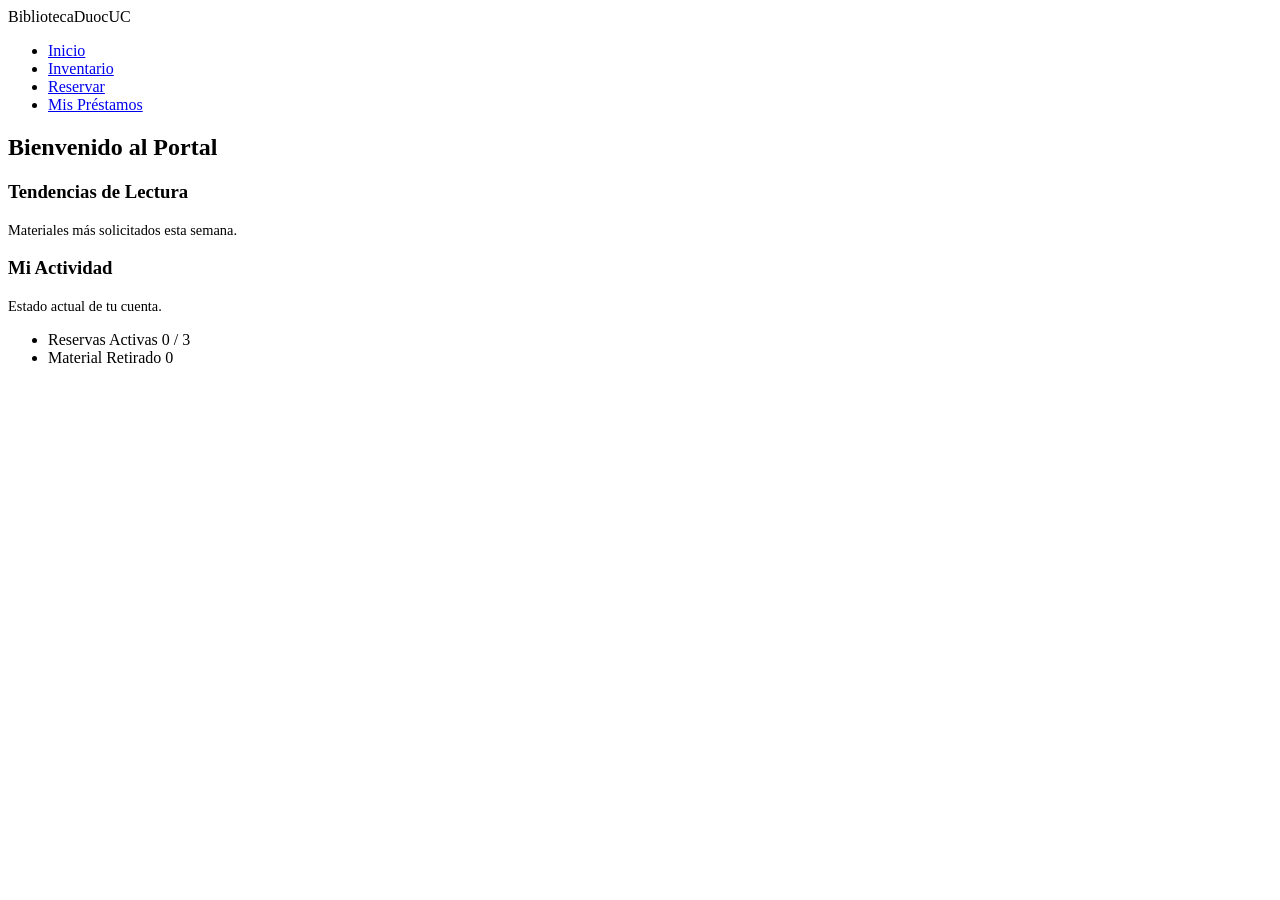
==== templates/desktop/index.html @ c99f8b40 "Add files via upload" ====
<!DOCTYPE html>
<html lang="es">
<head>
    <meta charset="UTF-8">
    <title>Portal Biblioteca DuocUC</title>
    <link rel="stylesheet" href="/static/style.css">
</head>
<body>

    <header>
        <div class="logo" onclick="window.location.href='index.html'">
            <span>Biblioteca</span><span>DuocUC</span>
        </div>
        <nav>
            <ul>
                <li><a href="index.html" class="active">Inicio</a></li>
                <li><a href="catalogo.html">Inventario</a></li>
                <li><a href="reservas.html">Reservar</a></li>
                <li><a href="mis_prestamos.html">Mis Préstamos</a></li>
            </ul>
        </nav>
    </header>

    <div class="container">
        <h2>Bienvenido al Portal</h2>
        <div class="dashboard-grid">
            
            <!-- Tendencias (Antes Top 5) -->
            <div class="card">
                <h3>Tendencias de Lectura</h3>
                <p style="color:var(--text-muted); font-size:0.9rem; margin-bottom:15px;">Materiales más solicitados esta semana.</p>
                <ul id="top-list"></ul>
            </div>

            <!-- Resumen Usuario -->
            <div class="card">
                <h3>Mi Actividad</h3>
                <p style="color:var(--text-muted); font-size:0.9rem; margin-bottom:15px;">Estado actual de tu cuenta.</p>
                <ul>
                    <li>Reservas Activas <span id="resumen-reservas">0 / 3</span></li>
                    <li>Material Retirado <span id="resumen-prestamos">0</span></li>
                </ul>
            </div>

        </div>
    </div>

    <script src="mock-db.js"></script>
    <script>
        // Cargar Tendencias
        const tops = obtenerTopMateriales();
        const listaTop = document.getElementById('top-list');
        
        tops.forEach((m, index) => {
            const li = document.createElement('li');
            li.innerHTML = `<span>${m.titulo}</span> <span>${m.veces_prestado} veces</span>`;
            listaTop.appendChild(li);
        });

        // Resumen Dinámico
        const activas = reservas.filter(r => r.idusuario === usuarioActual.id && r.estado === 'Activa');
        document.getElementById('resumen-reservas').innerText = activas.length;
        
        const prestamosActivos = prestamos.filter(p => p.idusuario === usuarioActual.id && p.estado === 'Pendiente');
        document.getElementById('resumen-prestamos').innerText = prestamosActivos.length;
    </script>
</body>
</html>
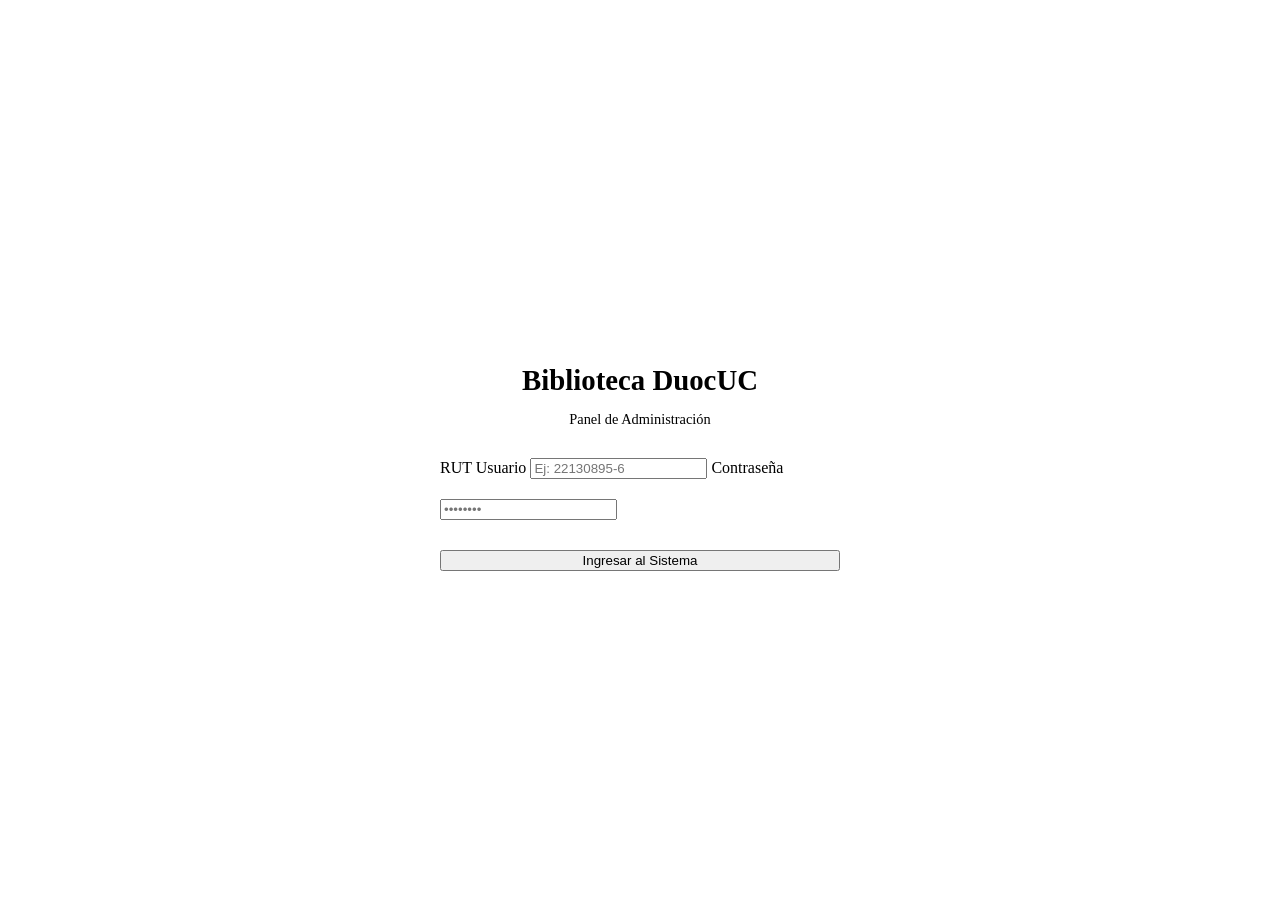
==== commit a55c7d55: "DESKTOP COMPLETO 🫩" ====
--- a/templates/desktop/index.html
+++ b/templates/desktop/index.html
@@ -2,67 +2,372 @@
 <html lang="es">
 <head>
     <meta charset="UTF-8">
-    <title>Portal Biblioteca DuocUC</title>
+    <title>Panel Admin - Biblioteca DuocUC</title>
     <link rel="stylesheet" href="/static/style.css">
+    <style>
+        .login-wrapper {
+            min-height: 100vh;
+            display: flex;
+            align-items: center;
+            justify-content: center;
+            background: var(--bg-body);
+        }
+        .login-card {
+            background: var(--bg-card);
+            border: 1px solid var(--border-color);
+            border-radius: 8px;
+            padding: 40px;
+            width: 100%;
+            max-width: 400px;
+        }
+        .login-card h1 {
+            text-align: center;
+            color: var(--brand-yellow);
+            font-size: 1.8rem;
+            margin-bottom: 10px;
+        }
+        .login-card .subtitle {
+            text-align: center;
+            color: var(--text-muted);
+            margin-bottom: 30px;
+            font-size: 0.9rem;
+        }
+        .login-card input {
+            margin-bottom: 20px;
+        }
+        .stats-row {
+            display: grid;
+            grid-template-columns: repeat(4, 1fr);
+            gap: 20px;
+            margin-bottom: 30px;
+        }
+        .stat-card {
+            background: var(--bg-card);
+            border: 1px solid var(--border-color);
+            border-radius: 8px;
+            padding: 25px;
+            text-align: center;
+        }
+        .stat-card .number {
+            font-size: 2.5rem;
+            font-weight: 900;
+            color: var(--brand-yellow);
+            display: block;
+            margin-bottom: 5px;
+        }
+        .stat-card .label {
+            color: var(--text-muted);
+            font-size: 0.85rem;
+            text-transform: uppercase;
+            letter-spacing: 1px;
+        }
+        .stat-card.danger .number { color: var(--brand-red); }
+        .stat-card.success .number { color: #4CAF50; }
+        .two-columns {
+            display: grid;
+            grid-template-columns: 1fr 1fr;
+            gap: 30px;
+        }
+        .quick-actions {
+            display: flex;
+            gap: 15px;
+            margin-bottom: 30px;
+        }
+        .quick-actions a {
+            flex: 1;
+            padding: 15px;
+            background: var(--bg-card);
+            border: 1px solid var(--border-color);
+            border-radius: 8px;
+            color: var(--text-muted);
+            text-decoration: none;
+            text-align: center;
+            transition: 0.3s;
+        }
+        .quick-actions a:hover {
+            border-color: var(--brand-yellow);
+            color: var(--brand-yellow);
+        }
+        .quick-actions a .icon {
+            font-size: 1.5rem;
+            display: block;
+            margin-bottom: 8px;
+        }
+        #app-content { display: none; }
+        .empty-state {
+            text-align: center;
+            padding: 40px;
+            color: var(--text-muted);
+        }
+        .empty-state span {
+            font-size: 3rem;
+            display: block;
+            margin-bottom: 15px;
+        }
+        .user-badge {
+            background: var(--bg-card);
+            border: 1px solid var(--border-color);
+            padding: 8px 15px;
+            border-radius: 20px;
+            font-size: 0.85rem;
+            color: var(--brand-yellow);
+        }
+    </style>
 </head>
 <body>
 
-    <header>
-        <div class="logo" onclick="window.location.href='index.html'">
-            <span>Biblioteca</span><span>DuocUC</span>
-        </div>
-        <nav>
-            <ul>
-                <li><a href="index.html" class="active">Inicio</a></li>
-                <li><a href="catalogo.html">Inventario</a></li>
-                <li><a href="reservas.html">Reservar</a></li>
-                <li><a href="mis_prestamos.html">Mis Préstamos</a></li>
-            </ul>
-        </nav>
-    </header>
-
-    <div class="container">
-        <h2>Bienvenido al Portal</h2>
-        <div class="dashboard-grid">
+    <!-- PANTALLA LOGIN -->
+    <div id="login-screen" class="login-wrapper">
+        <div class="login-card">
+            <h1>Biblioteca DuocUC</h1>
+            <p class="subtitle">Panel de Administración</p>
             
-            <!-- Tendencias (Antes Top 5) -->
-            <div class="card">
-                <h3>Tendencias de Lectura</h3>
-                <p style="color:var(--text-muted); font-size:0.9rem; margin-bottom:15px;">Materiales más solicitados esta semana.</p>
-                <ul id="top-list"></ul>
-            </div>
-
-            <!-- Resumen Usuario -->
-            <div class="card">
-                <h3>Mi Actividad</h3>
-                <p style="color:var(--text-muted); font-size:0.9rem; margin-bottom:15px;">Estado actual de tu cuenta.</p>
-                <ul>
-                    <li>Reservas Activas <span id="resumen-reservas">0 / 3</span></li>
-                    <li>Material Retirado <span id="resumen-prestamos">0</span></li>
-                </ul>
-            </div>
-
+            <div id="login-error" class="alert alert-error" style="display:none;"></div>
+            
+            <label>RUT Usuario</label>
+            <input type="text" id="input-rut" placeholder="Ej: 22130895-6">
+            
+            <label>Contraseña</label>
+            <input type="password" id="input-password" placeholder="••••••••">
+            
+            <button class="btn btn-primary" style="width:100%; margin-top:10px;" onclick="procesarLogin()">Ingresar al Sistema</button>
         </div>
     </div>
 
-    <script src="mock-db.js"></script>
+    <!-- APP PRINCIPAL -->
+    <div id="app-content">
+        <header>
+            <div class="logo" onclick="window.location.href='/'">
+                <span>Biblioteca</span><span>DuocUC</span>
+            </div>
+            <nav>
+                <ul>
+                    <li><a href="/" class="active">Inicio</a></li>
+                    <li><a href="/catalogo">Inventario</a></li>
+                    <li><a href="/prestamos">Préstamos</a></li>
+                </ul>
+                <span class="user-badge" id="user-badge">Admin</span>
+            </nav>
+        </header>
+
+        <div class="container">
+            <h2>Dashboard Administrativo</h2>
+
+            <!-- ESTADÍSTICAS -->
+            <div class="stats-row">
+                <div class="stat-card">
+                    <span class="number" id="stat-vigentes">0</span>
+                    <span class="label">Vigentes</span>
+                </div>
+                <div class="stat-card">
+                    <span class="number" id="stat-reservas">0</span>
+                    <span class="label">Reservados</span>
+                </div>
+                <div class="stat-card danger">
+                    <span class="number" id="stat-atrasados">0</span>
+                    <span class="label">Atrasados</span>
+                </div>
+                <div class="stat-card success">
+                    <span class="number" id="stat-devueltos">0</span>
+                    <span class="label">Devueltos</span>
+                </div>
+            </div>
+
+            <!-- ACCIONES RÁPIDAS -->
+            <div class="quick-actions">
+                <a href="/catalogo">
+                    <span class="icon">📦</span>
+                    Agregar Material
+                </a>
+                <a href="/prestamos">
+                    <span class="icon">🔄</span>
+                    Ver Préstamos
+                </a>
+            </div>
+
+            <!-- DOS COLUMNAS: TOP + RESERVAS -->
+            <div class="two-columns">
+                <!-- Top Materiales -->
+                <div class="card">
+                    <h3>📚 Materiales Más Solicitados</h3>
+                    <ul id="top-list">
+                        <li style="color:var(--text-muted);">Cargando...</li>
+                    </ul>
+                </div>
+
+                <!-- Reservas Pendientes -->
+                <div class="card">
+                    <h3>📋 Reservas por Entregar</h3>
+                    <ul id="reservas-list">
+                        <li style="color:var(--text-muted);">Cargando...</li>
+                    </ul>
+                </div>
+            </div>
+        </div>
+    </div>
+
     <script>
-        // Cargar Tendencias
-        const tops = obtenerTopMateriales();
-        const listaTop = document.getElementById('top-list');
-        
-        tops.forEach((m, index) => {
-            const li = document.createElement('li');
-            li.innerHTML = `<span>${m.titulo}</span> <span>${m.veces_prestado} veces</span>`;
-            listaTop.appendChild(li);
+        //   LOGIN  
+        async function procesarLogin() {
+            const rut = document.getElementById('input-rut').value.trim();
+            const password = document.getElementById('input-password').value;
+            const errorDiv = document.getElementById('login-error');
+
+            errorDiv.style.display = 'none';
+
+            if (!rut || !password) {
+                errorDiv.innerText = "Completa todos los campos";
+                errorDiv.style.display = 'block';
+                return;
+            }
+
+            try {
+                const response = await fetch('/api/login', {
+                    method: 'POST',
+                    headers: { 'Content-Type': 'application/json' },
+                    body: JSON.stringify({ rut, password })
+                });
+
+                const resultado = await response.json();
+
+                if (resultado.success) {
+                    if (resultado.idtipousuario !== 1) {
+                        errorDiv.innerText = "Este panel es solo para administradores. Usa la versión móvil.";
+                        errorDiv.style.display = 'block';
+                        return;
+                    }
+
+                    document.getElementById('user-badge').innerText = resultado.nombre;
+                    document.getElementById('login-screen').style.display = 'none';
+                    document.getElementById('app-content').style.display = 'block';
+                    
+                    cargarDashboard();
+                } else {
+                    errorDiv.innerText = resultado.message;
+                    errorDiv.style.display = 'block';
+                }
+            } catch (error) {
+                errorDiv.innerText = "Error de conexión con el servidor";
+                errorDiv.style.display = 'block';
+            }
+        }
+
+        // Enter para login
+        document.getElementById('input-password').addEventListener('keypress', e => {
+            if (e.key === 'Enter') procesarLogin();
         });
-
-        // Resumen Dinámico
-        const activas = reservas.filter(r => r.idusuario === usuarioActual.id && r.estado === 'Activa');
-        document.getElementById('resumen-reservas').innerText = activas.length;
-        
-        const prestamosActivos = prestamos.filter(p => p.idusuario === usuarioActual.id && p.estado === 'Pendiente');
-        document.getElementById('resumen-prestamos').innerText = prestamosActivos.length;
+        document.getElementById('input-rut').addEventListener('keypress', e => {
+            if (e.key === 'Enter') document.getElementById('input-password').focus();
+        });
+
+        //   DASHBOARD  
+        async function cargarDashboard() {
+            await cargarStats();
+            await cargarTopMateriales();
+            await cargarReservasPendientes();
+        }
+
+        async function cargarStats() {
+            try {
+                const response = await fetch('/api/stats');
+                const data = await response.json();
+                
+                if (data.success) {
+                    document.getElementById('stat-vigentes').innerText = data.prestamos;
+                    document.getElementById('stat-reservas').innerText = data.reservas;
+                    document.getElementById('stat-atrasados').innerText = data.atrasos;
+                    document.getElementById('stat-devueltos').innerText = data.devueltos || 0;
+                }
+            } catch (e) {
+                console.error("Error cargando stats:", e);
+            }
+        }
+
+        async function cargarTopMateriales() {
+            const lista = document.getElementById('top-list');
+            try {
+                const response = await fetch('/api/admin/top_materiales');
+                const data = await response.json();
+                
+                if (data.success && data.materiales.length > 0) {
+                    lista.innerHTML = '';
+                    data.materiales.slice(0, 5).forEach((m, i) => {
+                        lista.innerHTML += `
+                            <li>
+                                <span>${i + 1}. ${m.titulo}</span> 
+                                <span>${m.veces_prestado} veces</span>
+                            </li>
+                        `;
+                    });
+                } else {
+                    lista.innerHTML = '<li style="color:var(--text-muted);">Sin datos aún</li>';
+                }
+            } catch (e) {
+                lista.innerHTML = '<li style="color:var(--brand-red);">Error al cargar</li>';
+            }
+        }
+
+        async function cargarReservasPendientes() {
+            const lista = document.getElementById('reservas-list');
+            try {
+                const response = await fetch('/api/admin/ver_reservas');
+                const data = await response.json();
+                
+                if (data.success && data.reservas.length > 0) {
+                    lista.innerHTML = '';
+                    data.reservas.slice(0, 5).forEach(r => {
+                        lista.innerHTML += `
+                            <li style="flex-direction:column; align-items:flex-start; gap:5px;">
+                                <span>${r.titulo}</span>
+                                <span style="font-size:0.8rem; color:var(--text-muted);">${r.alumno} • ${r.fecha_prestamo}</span>
+                                <button class="btn btn-sm btn-primary" onclick="entregarDesdeDashboard(${r.idprestamo}, ${r.idcopia})">Entregar</button>
+                            </li>
+                        `;
+                    });
+                } else {
+                    lista.innerHTML = '<li style="color:var(--text-muted);">No hay reservas pendientes ✅</li>';
+                }
+            } catch (e) {
+                lista.innerHTML = '<li style="color:var(--brand-red);">Error al cargar</li>';
+            }
+        }
+
+        async function entregarDesdeDashboard(idprestamo, idcopia) {
+            if (!confirm("¿Confirmar entrega de este libro?")) return;
+
+            try {
+                const response = await fetch('/api/admin/entregar_libro', {
+                    method: 'POST',
+                    headers: { 'Content-Type': 'application/json' },
+                    body: JSON.stringify({ idprestamo, idcopia })
+                });
+                const data = await response.json();
+                
+                if (data.success) {
+                    alert(data.message);
+                    cargarDashboard();
+                } else {
+                    alert(data.message);
+                }
+            } catch (e) {
+                alert("Error al entregar");
+            }
+        }
+
+        (async function() {
+            try {
+                const response = await fetch('/api/resumen_usuario');
+                if (response.ok) {
+                    // Hay sesión activa, mostrar dashboard
+                    document.getElementById('login-screen').style.display = 'none';
+                    document.getElementById('app-content').style.display = 'block';
+                    document.getElementById('user-badge').innerText = 'Administrador';
+                    cargarDashboard();
+                }
+            } catch (e) {
+                // No hay sesión, mostrar login
+            }
+        })();
     </script>
 </body>
 </html>
